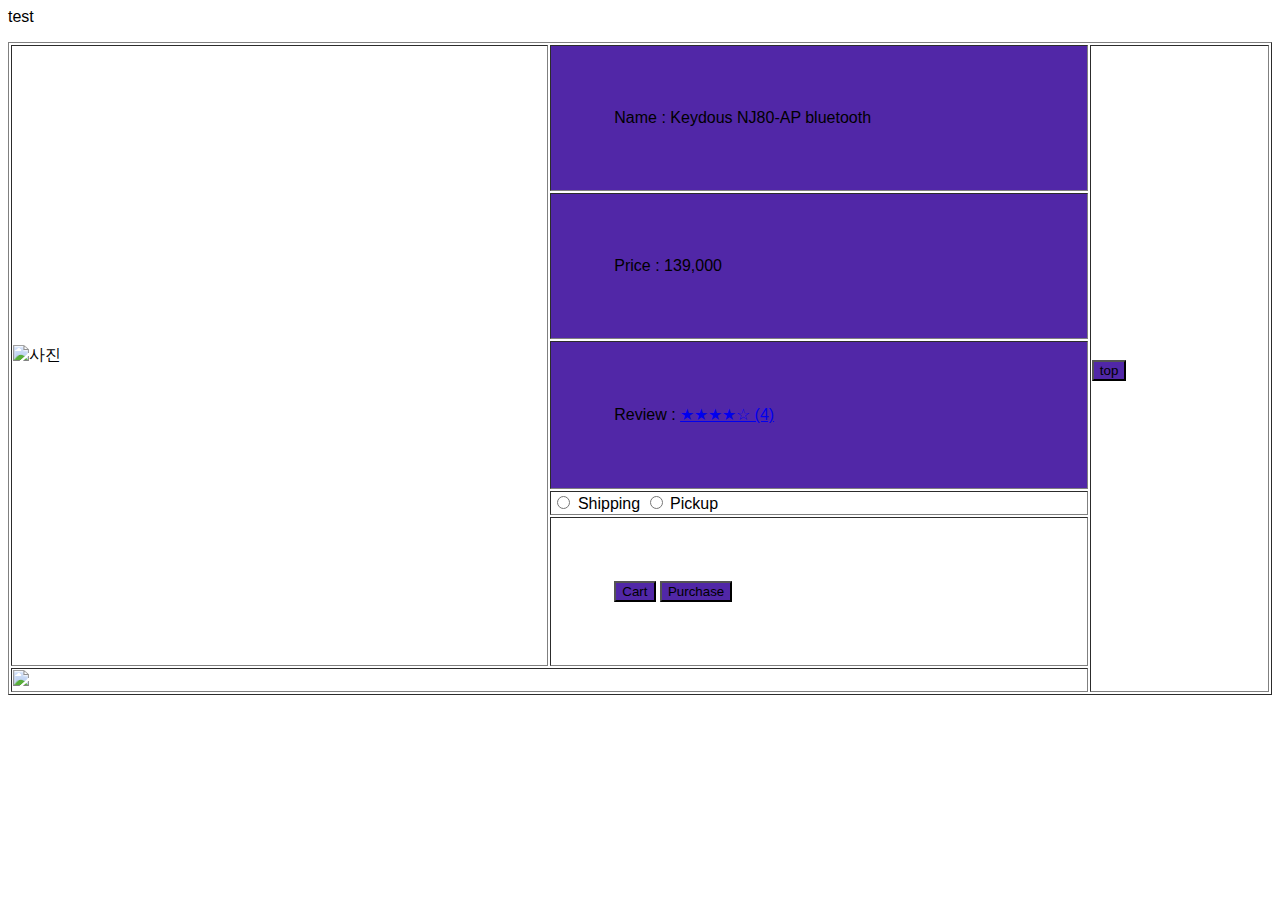
==== detail.html @ 5355e57c "test" ====
<!DOCTYPE html>
<html lang="en">
  <head>
    <meta charset="UTF-8" />
    <meta name="viewport" content="width=device-width, initial-scale=1.0" />
    <title>Document</title>
    <style>
      * {
        font-family: Impact, Haettenschweiler, 'Arial Narrow Bold', sans-serif;
      }
      #image1 {
        width: 100%;
      }
      #imgC {
        width: 30%;
      }
      table {
        width: 100%;
        height: 100%;
      }
      .info {
        width: 30%;
        height: 30%;
        padding: 5%;
      }
      .back {
        background-color: rgb(81, 39, 167);
      }
      .button {
        background-color: rgb(81, 39, 167);
      }
      .button:hover {
        background-color: skyblue;
      }
      .button:active {
        background-color: blueviolet;
      }
      #topB {
        position: fixed;
        top: 40%;
      }
    </style>
  </head>
  <body>
    <header></header>
    <section>
      <article>test</article>
      <article>
        <form>
          <table border="1">
            <tr>
              <td rowspan="5" id="imgC">
                <image
                  src="https://1801889e95b1f9bf.kinxzone.com/webfile/product/12/12870/6331xjv2elsx.jpg"
                  alt="사진"
                  id="image1"
                ></image>
              </td>
              <td class="info back">Name : Keydous NJ80-AP bluetooth</td>
              <td rowspan="6" width="10%">
                <a href="#top"
                  ><input type="button" id="topB" value="top" class="button"
                /></a>
              </td>
            </tr>
            <tr>
              <td class="info back">Price : 139,000</td>
            </tr>
            <tr>
              <td class="info back">Review : <a href="#">★★★★☆ (4)</a></td>
            </tr>
            <tr>
              <td>
                <input
                  type="radio"
                  name="take"
                  value="ship"
                  id="ship"
                  required
                />
                <label for="ship">Shipping</label>
                <input type="radio" name="take" value="pickup" id="pick" />
                <label for="pick">Pickup</label>
              </td>
            </tr>
            <tr>
              <td class="info">
                <input type="button" value="Cart" class="button" />
                <input type="submit" value="Purchase" class="button" />
              </td>
            </tr>
            <tr>
              <p id="top"></p>
              <td colspan="2">
                <img
                  src="https://www.frisbeekorea.com/webfile/webedit/202407/20240718154807_92fnacyt4w.jpg"
                />
              </td>
            </tr>
          </table>
        </form>
      </article>
    </section>
    <footer></footer>
  </body>
</html>
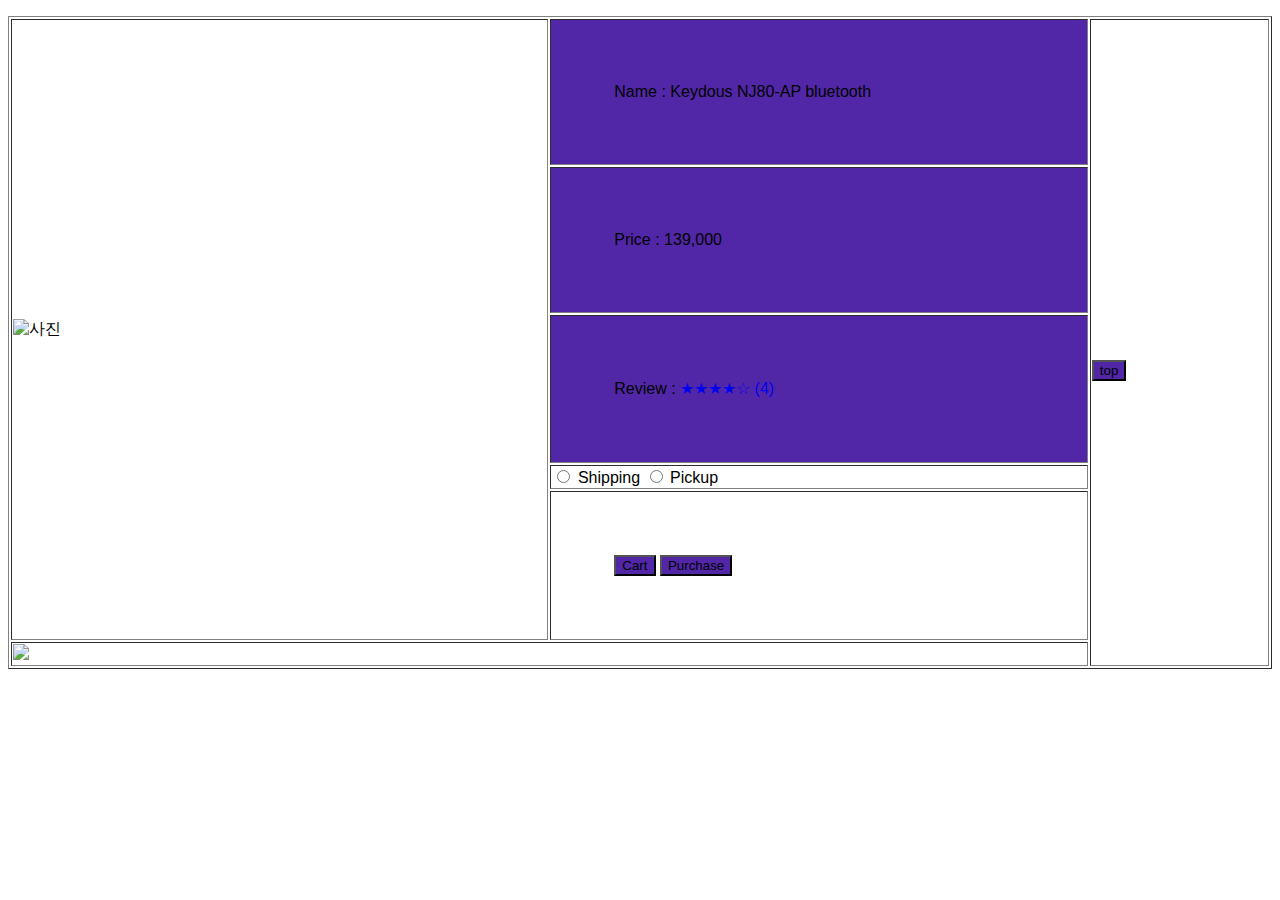
==== commit 772de802: "수정" ====
--- a/detail.html
+++ b/detail.html
@@ -7,6 +7,16 @@
     <style>
       * {
         font-family: Impact, Haettenschweiler, 'Arial Narrow Bold', sans-serif;
+      }
+      a {
+        text-decoration: none;
+      }
+      a:hover {
+        background-color: skyblue;
+      }
+      a:active {
+        background-color: blueviolet;
+        color: rgb(81, 39, 167);
       }
       #image1 {
         width: 100%;
@@ -44,7 +54,6 @@
   <body>
     <header></header>
     <section>
-      <article>test</article>
       <article>
         <form>
           <table border="1">
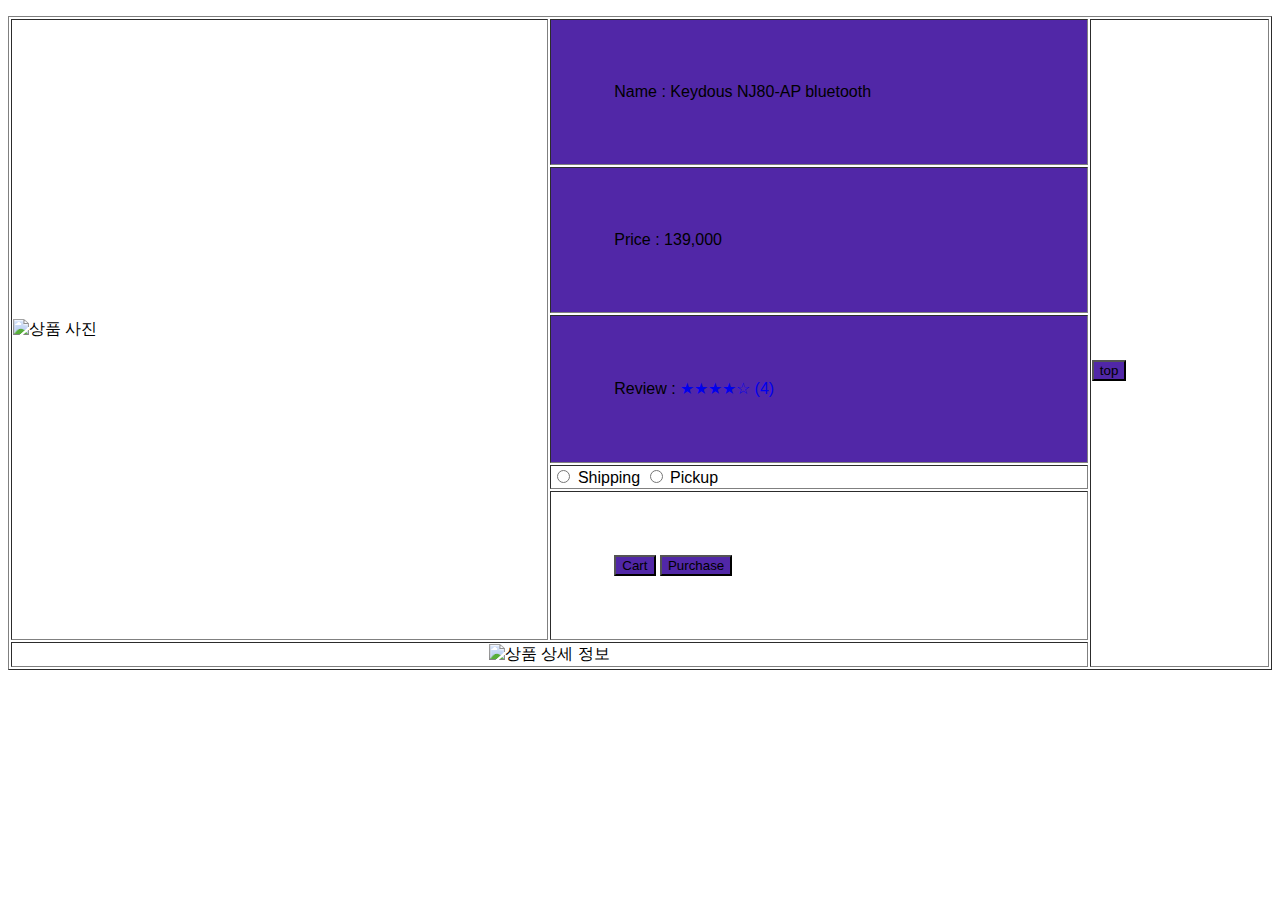
==== commit 2c9e5a92: "이미지 정렬" ====
--- a/detail.html
+++ b/detail.html
@@ -23,6 +23,9 @@
       }
       #imgC {
         width: 30%;
+      }
+      #imageDetail {
+        text-align: center;
       }
       table {
         width: 100%;
@@ -61,7 +64,7 @@
               <td rowspan="5" id="imgC">
                 <image
                   src="https://1801889e95b1f9bf.kinxzone.com/webfile/product/12/12870/6331xjv2elsx.jpg"
-                  alt="사진"
+                  alt="상품 사진"
                   id="image1"
                 ></image>
               </td>
@@ -100,9 +103,10 @@
             </tr>
             <tr>
               <p id="top"></p>
-              <td colspan="2">
+              <td colspan="2" id="imageDetail">
                 <img
                   src="https://www.frisbeekorea.com/webfile/webedit/202407/20240718154807_92fnacyt4w.jpg"
+                  alt="상품 상세 정보"
                 />
               </td>
             </tr>
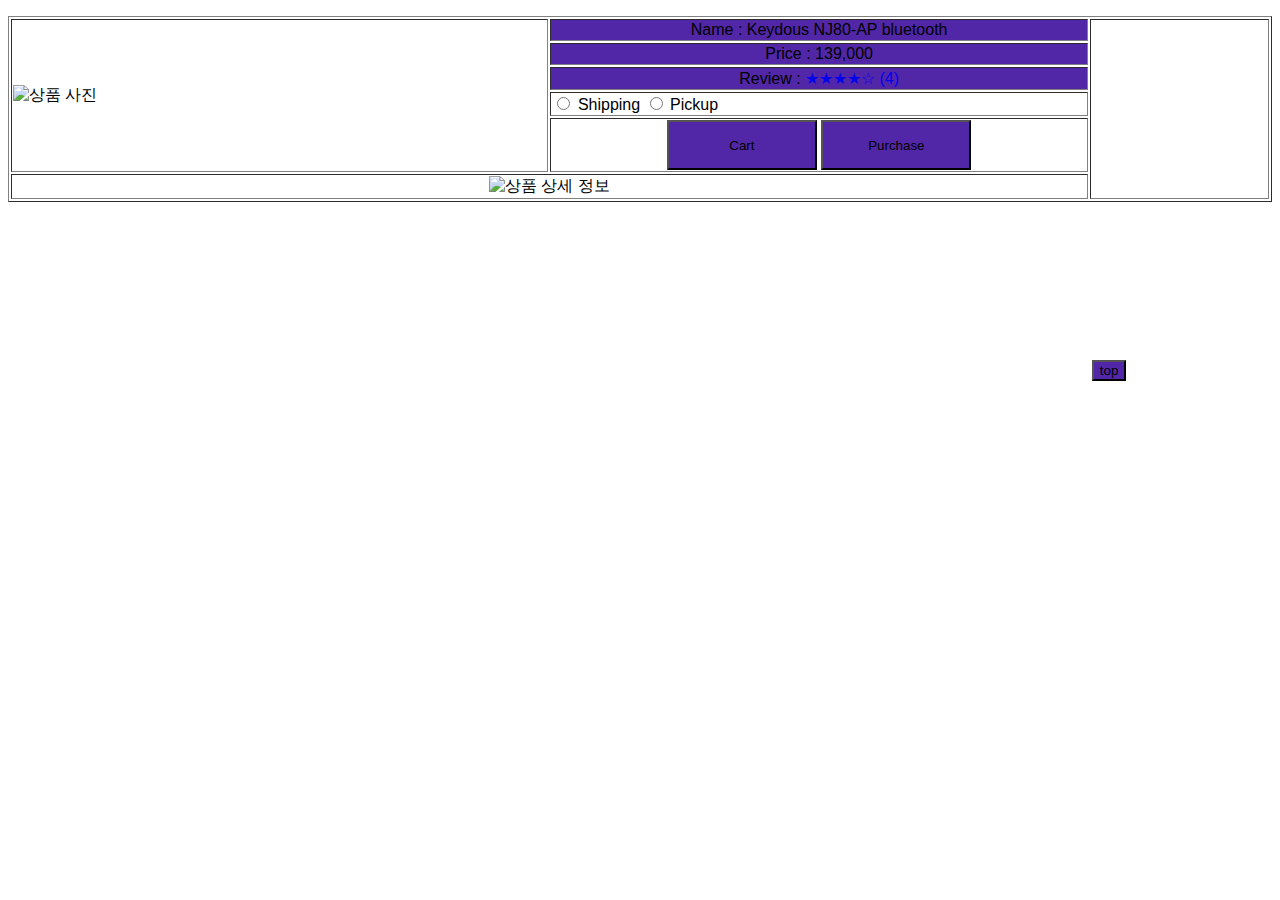
==== commit 85da7cf1: "크기 변경" ====
--- a/detail.html
+++ b/detail.html
@@ -34,7 +34,7 @@
       .info {
         width: 30%;
         height: 30%;
-        padding: 5%;
+        text-align: center;
       }
       .back {
         background-color: rgb(81, 39, 167);
@@ -51,6 +51,10 @@
       #topB {
         position: fixed;
         top: 40%;
+      }
+      .info input {
+        width: 150px;
+        height: 50px;
       }
     </style>
   </head>
@@ -82,7 +86,7 @@
               <td class="info back">Review : <a href="#">★★★★☆ (4)</a></td>
             </tr>
             <tr>
-              <td>
+              <td class="choice">
                 <input
                   type="radio"
                   name="take"
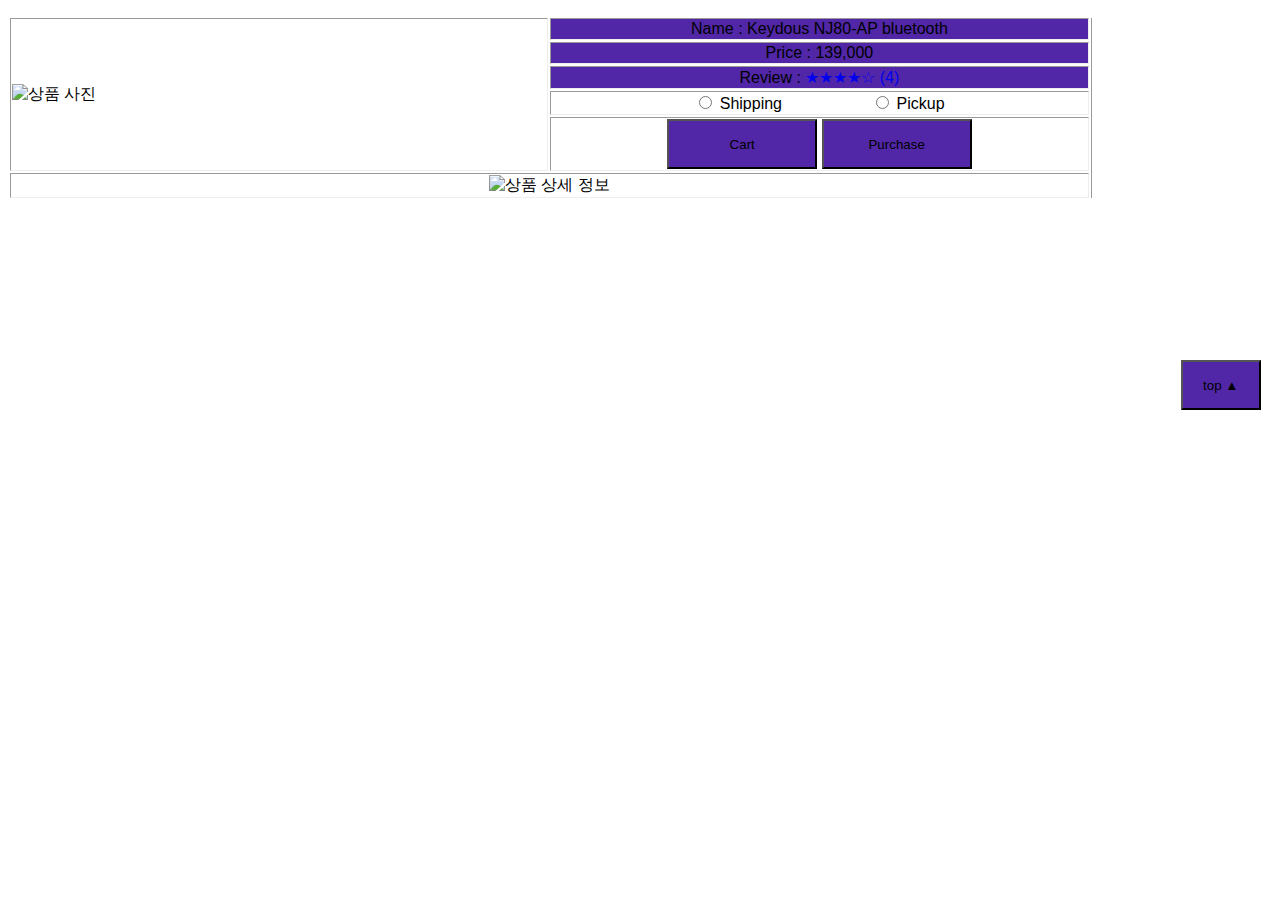
==== commit d1fd9f22: "정렬 변경" ====
--- a/detail.html
+++ b/detail.html
@@ -30,6 +30,7 @@
       table {
         width: 100%;
         height: 100%;
+        border: 0;
       }
       .info {
         width: 30%;
@@ -51,10 +52,25 @@
       #topB {
         position: fixed;
         top: 40%;
+        width: 80px;
+        height: 50px;
       }
       .info input {
         width: 150px;
         height: 50px;
+      }
+      #topTd {
+        border-top: 0;
+        border-right: 0;
+        border-bottom: 0;
+        text-align: center;
+      }
+      .choice {
+        text-align: center;
+      }
+      #space {
+        display: inline-block;
+        width: 15%;
       }
     </style>
   </head>
@@ -73,9 +89,9 @@
                 ></image>
               </td>
               <td class="info back">Name : Keydous NJ80-AP bluetooth</td>
-              <td rowspan="6" width="10%">
+              <td rowspan="6" width="10%" id="topTd">
                 <a href="#top"
-                  ><input type="button" id="topB" value="top" class="button"
+                  ><input type="button" id="topB" value="top ▲" class="button"
                 /></a>
               </td>
             </tr>
@@ -95,6 +111,7 @@
                   required
                 />
                 <label for="ship">Shipping</label>
+                <div id="space"></div>
                 <input type="radio" name="take" value="pickup" id="pick" />
                 <label for="pick">Pickup</label>
               </td>
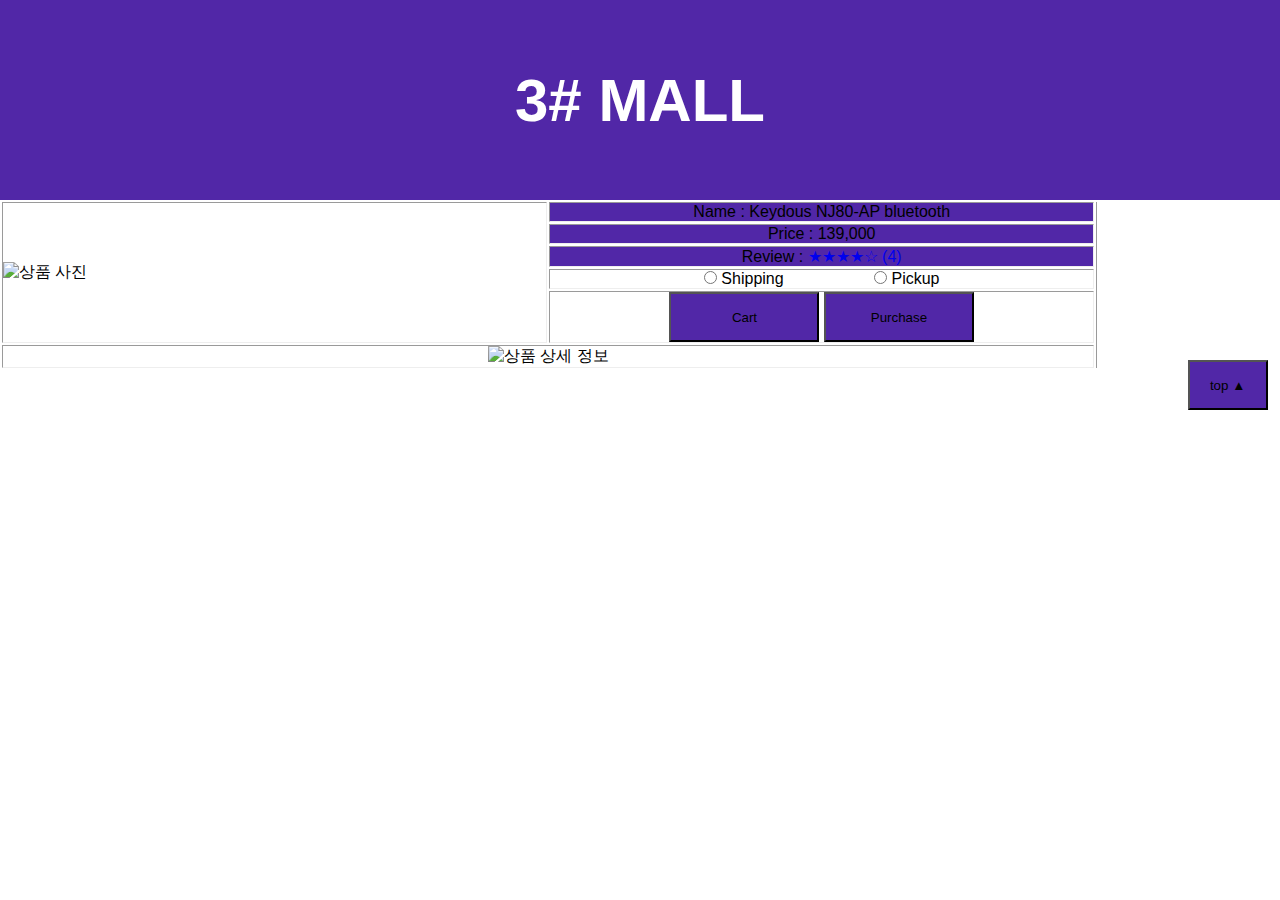
==== commit 626a4ea8: "상단 추가" ====
--- a/detail.html
+++ b/detail.html
@@ -3,7 +3,8 @@
   <head>
     <meta charset="UTF-8" />
     <meta name="viewport" content="width=device-width, initial-scale=1.0" />
-    <title>Document</title>
+    <link href="main.css" rel="stylesheet" />
+    <title>3# MALL</title>
     <style>
       * {
         font-family: Impact, Haettenschweiler, 'Arial Narrow Bold', sans-serif;
@@ -16,7 +17,7 @@
       }
       a:active {
         background-color: blueviolet;
-        color: rgb(81, 39, 167);
+        color: rgb(2, 2, 2);
       }
       #image1 {
         width: 100%;
@@ -75,7 +76,7 @@
     </style>
   </head>
   <body>
-    <header></header>
+    <header><h1>3# MALL</h1></header>
     <section>
       <article>
         <form>
--- a/main.css
+++ b/main.css
@@ -0,0 +1,15 @@
+* {
+  margin: 0;
+  padding: 0;
+  box-sizing: border-box;
+  font-family: Impact, Haettenschweiler, 'Arial Narrow Bold', sans-serif;
+}
+header {
+  height: 200px;
+  font-size: 30px;
+  background-color: rgb(81, 39, 167);
+  color: white;
+  display: flex;
+  justify-content: center;
+  align-items: center;
+}
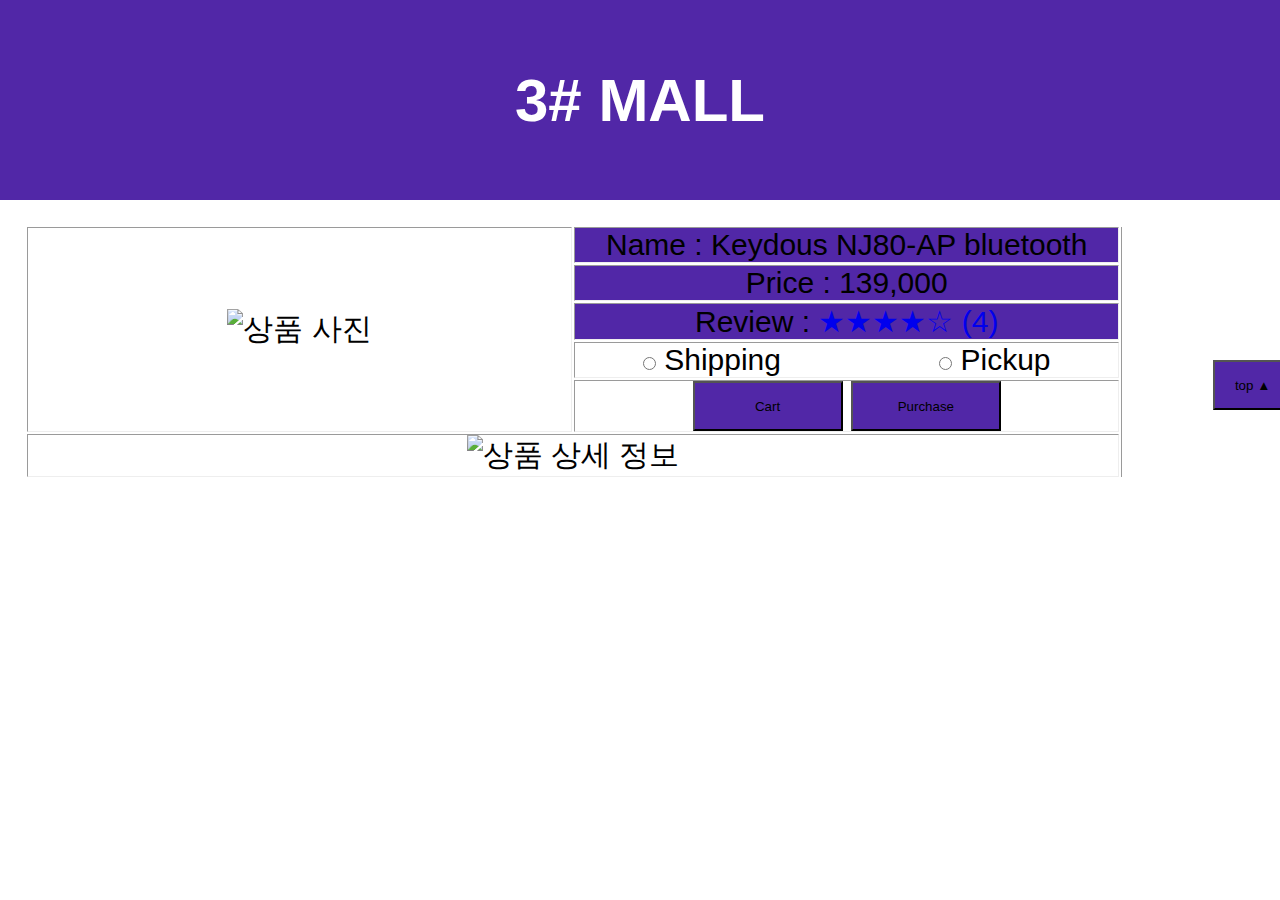
==== commit 6cddb6af: "Merge branch 'master' into detail" ====
--- a/detail.html
+++ b/detail.html
@@ -138,4 +138,4 @@
     </section>
     <footer></footer>
   </body>
-</html>
+</html>--- a/main.css
+++ b/main.css
@@ -1,15 +1,32 @@
-* {
-  margin: 0;
-  padding: 0;
-  box-sizing: border-box;
-  font-family: Impact, Haettenschweiler, 'Arial Narrow Bold', sans-serif;
-}
-header {
-  height: 200px;
-  font-size: 30px;
-  background-color: rgb(81, 39, 167);
-  color: white;
-  display: flex;
-  justify-content: center;
-  align-items: center;
-}
+* {
+  margin: 0;
+  padding: 0;
+  box-sizing: border-box;
+  font-family: Impact, Haettenschweiler, 'Arial Narrow Bold', sans-serif;
+}
+header {
+  height: 200px;
+  font-size: 30px;
+  background-color: rgb(81, 39, 167);
+  color: white;
+  display: flex;
+  justify-content: center;
+  align-items: center;
+}
+nav {
+  text-align: center;
+  margin: 20px;
+}
+span {
+  font-size: 20px;
+  margin: 20px;
+}
+div {
+  margin: 10px 30px 10px 30px;
+  text-align: center;
+}
+table {
+  text-align: center;
+  font-size: 30px;
+  margin: 25px;
+}
